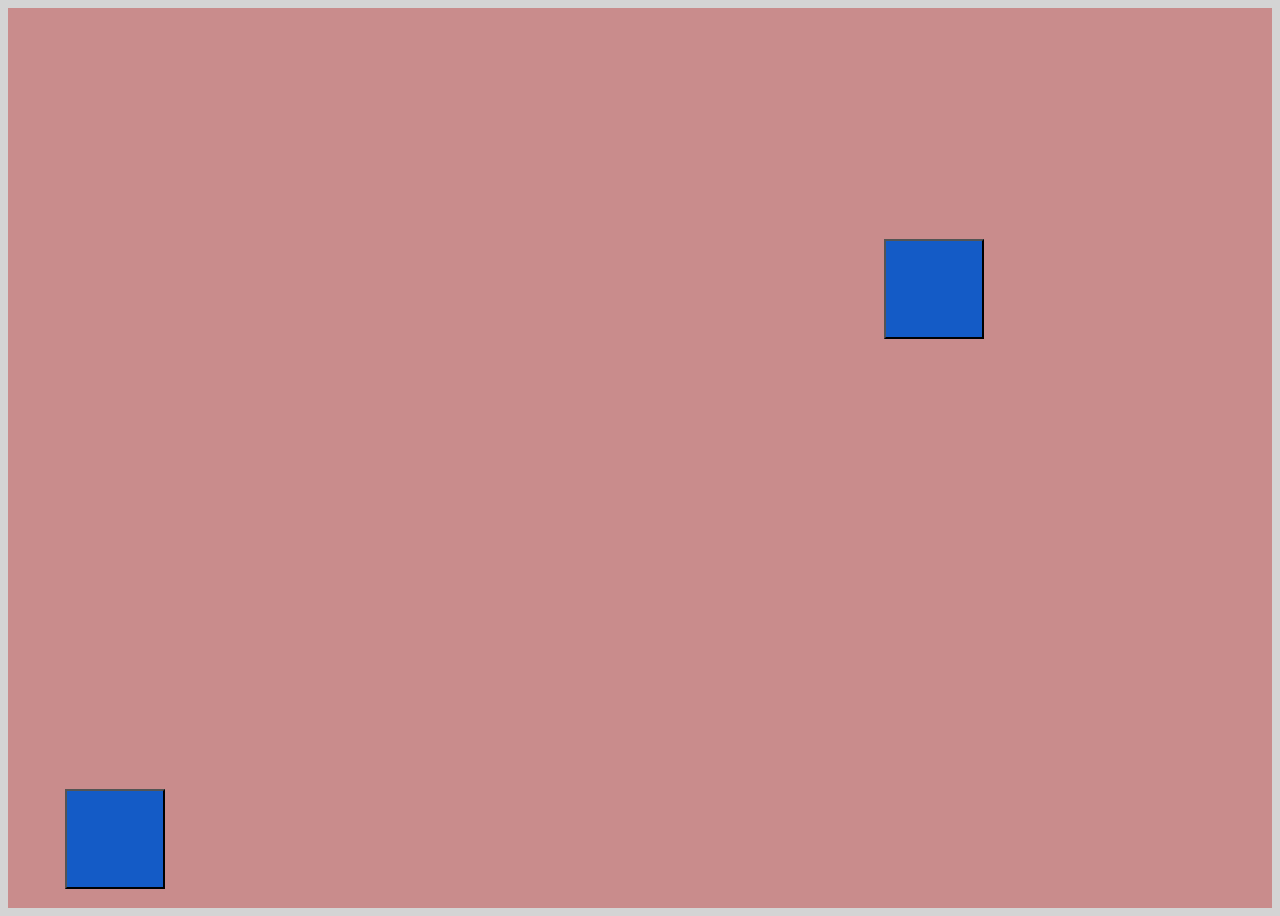
==== index.html @ 70d9277c "Set up and first glance at the objects" ====
<!DOCTYPE html>
<html lang="en">
<head>
    <meta charset="UTF-8">
    <meta http-equiv="X-UA-Compatible" content="IE=edge">
    <meta name="viewport" content="width=device-width, initial-scale=1.0">
    <title>Project Game</title>

    <link rel="stylesheet" href="./style.css">
</head>
<body>
    <div id="board">
        <!-- <div class="object">Object</div> -->

    </div>

    <script src="./main.js"></script>
</body>
</html>
---- style.css ----
body {
    margin: 1 em;
    padding: 0;
    background-color: #a2a2a275;
}

#board {
    background-color: #c98c8c;
    position: relative;
    height: 100vh;
    width: auto;
}

.object-blue {
    position: absolute;
    background-color: #145bc6;
    /* background-color: #ef1414; */
}
.object-red {
    position: absolute;
    /* background-color: #145bc6; */
    background-color: #ef1414;
}
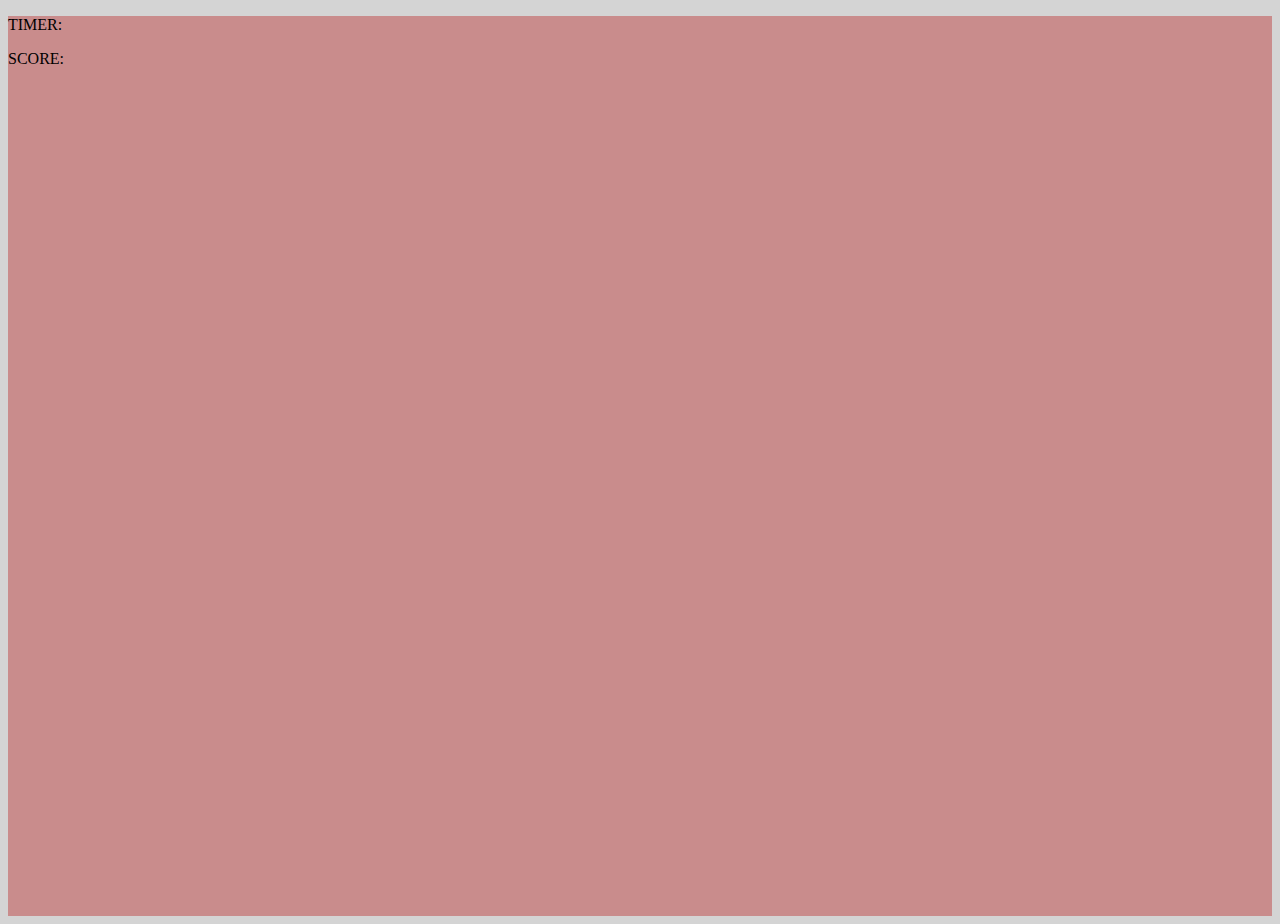
==== commit 5983a92c: "Add basic time&score board" ====
--- a/index.html
+++ b/index.html
@@ -10,6 +10,8 @@
 </head>
 <body>
     <div id="board">
+        <p>TIMER: <span id="timer"></span></p>
+        <p>SCORE: <span id="score"></span></p>
         <!-- <div class="object">Object</div> -->
 
     </div>
